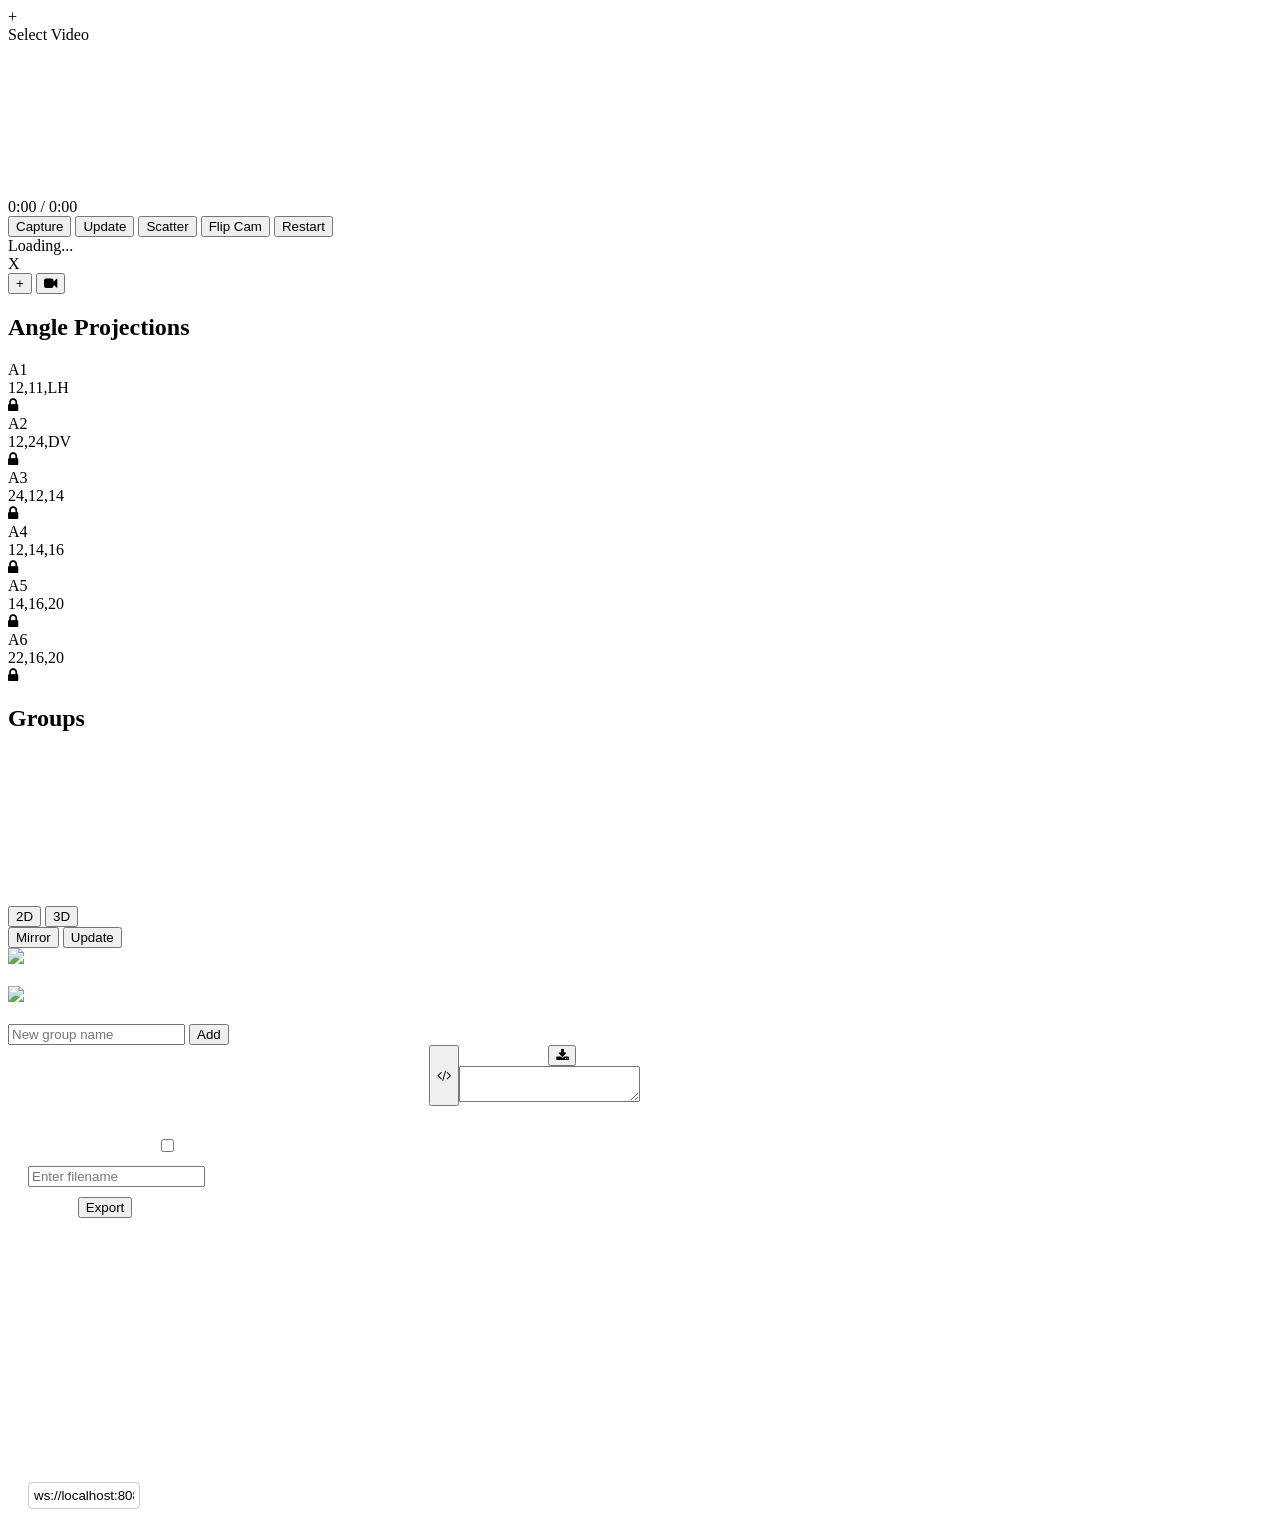
==== javascript/example/index.html @ 62b70d33 "Add websocket send data in real-time" ====
<!DOCTYPE html>
<html>

<head>
    <meta name="viewport" content="width=device-width, initial-scale=1, maximum-scale=1, user-scalable=no">
    <meta charset="utf-8" />

    <title>TwinPose</title>

    <script type="importmap">
        {
          "imports": {
            "three": "../node_modules/three/build/three.module.js",
            "three/examples/jsm/": "../node_modules/three/examples/jsm/",
            "sortablejs": "../node_modules/sortablejs/modular/sortable.esm.js"
          }
        }
    </script>

    <script src="https://unpkg.com/@webcomponents/webcomponentsjs@2.4.3/webcomponents-bundle.js"></script>
    <link href="https://fonts.googleapis.com/css2?family=Reddit+Mono:wght@200..900&display=swap" rel="stylesheet">
    <link rel="stylesheet" href="https://cdnjs.cloudflare.com/ajax/libs/font-awesome/4.7.0/css/font-awesome.min.css">
    <script src="https://cdn.jsdelivr.net/npm/@tensorflow/tfjs"></script>
    <script src="https://cdn.jsdelivr.net/npm/@mediapipe/pose"></script>
    <script src="https://cdn.jsdelivr.net/npm/@tensorflow-models/pose-detection"></script>
    <script src="https://cdnjs.cloudflare.com/ajax/libs/xlsx/0.17.0/xlsx.full.min.js"></script>
    <link href="https://cdnjs.cloudflare.com/ajax/libs/prism/1.24.1/themes/prism-tomorrow.min.css" rel="stylesheet" />
    <link href="./styles.css" type="text/css" rel="stylesheet" />
    <link href="./player-style.css" type="text/css" rel="stylesheet" />
    <link href="./human.css" type="text/css" rel="stylesheet" />
    <link href="./editor.css" type="text/css" rel="stylesheet" />
    <script src="./src/redirect.js"></script>
    <style>
        .loading-screen {
            position: fixed;
            top: 0;
            left: 0;
            width: 100%;
            height: 100vh;
            display: flex;
            justify-content: center;
            align-items: center;
            background: white;
            z-index: 9999;
            font-size: 5vw;
            font-weight: bold;
            transition: opacity 2s ease-out;
        }

        .hiddenL {
            opacity: 0;
            pointer-events: none;
        }
    </style>
</head>

<body tabindex="0">
    <div class="loading-screen" id="loading">TwinPose</div>
    <div class="container">
        <div class="side" id="left-side">
            <div id="video-player" class="video-player">
                <div id="select-video" class="centered-button">
                    <div>+</div>
                    <span>Select Video</span>
                </div>
                <video id="video" crossorigin="anonymous"></video>
                <canvas id="canvas"></canvas>
                <div id="play-pause-animation" class="play-pause-animation"></div>
                <div class="controls">
                    <div class="time-container">
                        <span id="current-time">0:00</span> / <span id="total-time">0:00</span>
                    </div>
                    <div class="progress-container" id="progress-container">
                        <div class="progress-filled" id="progress-filled"></div>
                        <div class="progress-thumb" id="progress-thumb"></div>
                    </div>
                    <div class="control-buttons">
                        <button id="capture-data" class="active">Capture</button>
                        <button id="update-pose" class="active">Update</button>
                        <button id="scatter-data" class="active">Scatter</button>
                        <button id="flip-button" class="">Flip Cam</button>
                        <button id="restart" class="active">Restart</button>
                    </div>
                </div>
                <div id="vid-loading" class="loading hidden">
                    <div class="spinner"></div>
                    Loading...
                </div>
                <div id="volumeOverlay" class="hidden"></div>
                <div class="close-button" id="close-button">X</div>
                <button class="pose-button" id="pose-button">+</button>
                <button class="cam-button" id="cam-button"><i class="fa fa-video-camera"></i></button>
                <div class="overlay"></div>
                <div class="modal">
                    <div class="left-panel">
                        <div id="angleProjections" class="frame">
                            <h2>Angle Projections</h2>
                            <div class="angleCard AC">
                                <div class="angleCard-label">A1</div>
                                <div class="angleCard-content">12,11,LH</div>
                                <i class="fa fa-lock lock-joint"></i>
                            </div>
                            <div class="angleCard AC">
                                <div class="angleCard-label">A2</div>
                                <div class="angleCard-content">12,24,DV</div>
                                <i class="fa fa-lock lock-joint"></i>
                            </div>
                            <div class="angleCard AC">
                                <div class="angleCard-label">A3</div>
                                <div class="angleCard-content">24,12,14</div>
                                <i class="fa fa-lock lock-joint"></i>
                            </div>
                            <div class="angleCard AC">
                                <div class="angleCard-label">A4</div>
                                <div class="angleCard-content">12,14,16</div>
                                <i class="fa fa-lock lock-joint"></i>
                            </div>
                            <div class="angleCard AC">
                                <div class="angleCard-label">A5</div>
                                <div class="angleCard-content">14,16,20</div>
                                <i class="fa fa-lock lock-joint"></i>
                            </div>
                            <div class="angleCard AC">
                                <div class="angleCard-label">A6</div>
                                <div class="angleCard-content">22,16,20</div>
                                <i class="fa fa-lock lock-joint"></i>
                            </div>
                        </div>
                        <div id="groups" class="frame">
                            <h2>Groups</h2>
                            <div id="groups-container">
                                <!-- Group cards will be added here dynamically -->
                            </div>
                        </div>
                    </div>
                    <div class="main-content">
                        <div id="figure">
                            <svg id="svgLayer"></svg>
                            <div class="button-23d-container">
                                <div class="button-23d-slider"></div>
                                <button class="button-23d active" id="button2D">2D</button>
                                <button class="button-23d" id="button3D">3D</button>
                            </div>
                            <button id="buttonMirror">Mirror</button>
                            <button id="buttonUpdate">Update</button>
                        </div>
                        <div id="angleMappingControls">
                            <div class="mapping-group">
                                <!-- <h6>姿態角度範圍</h6> -->
                                <div class="slider-wrapper">
                                    <img src="elbow.png" class="image">
                                    <input type="number" class="range-input min" value="0">
                                    <div id="postureSlider" class="slider-container"></div>
                                    <input type="number" class="range-input max" value="360">
                                </div>
                            </div>
                            <div class="mapping-group">
                                <!-- <h6>手臂角度範圍</h6> -->
                                <div class="slider-wrapper">
                                    <img src="robotic-arm.png" class="image">
                                    <input type="number" class="range-input min" value="0">
                                    <div id="armSlider" class="slider-container"></div>
                                    <input type="number" class="range-input max" value="360">
                                </div>
                            </div>
                        </div>
                        <div id="newGroupContainer">
                            <input type="text" id="newGroupName" placeholder="New group name">
                            <button id="addGroupBtn">Add</button>
                        </div>
                    </div>
                </div>
            </div>
        </div>
        <input type="file" id="file-input" accept="video/*" style="display: none;">
        <input type="number" id="vidTime" step="0.001" value='0' style="display: none;">
        <div class="divider">
            <div class="handle"></div>
        </div>
        <div class="side" id="right-side">
            <div id="sim-loading" class="loading hidden">
                <div class="spinner"></div>
                Loading...
            </div>
            <urdf-viewer up="+Z" display-shadow tabindex="1"></urdf-viewer>
            <div id="menu">
                <ul id="urdf-options" class="hidden">
                    <li urdf="../../../urdf/Hiwin/hiwin_ra610_1476_support/urdf/ra610_1476.urdf" color="#3b3b3a">Hiwin
                        1476</li>
                    <li urdf="../../../urdf/Hiwin/hiwin_ra620_1621_support/urdf/ra620_1621.urdf" color="#211e3e">Hiwin
                        1621</li>
                </ul>

                <div id="controls">
                    <div class="storage-toggle">
                        <i id="help-icon" class="fa fa-question-circle"
                            style="cursor: pointer; padding: 0px 10px; font-size: x-large;"></i>
                        <label for="enable-storage">Local Save</label>
                        <input type="checkbox" id="enable-storage">
                    </div>
                    <div id="filenameInputContainer" class="hidden">
                        <input type="text" id="filenameInput" placeholder="Enter filename" />
                    </div>
                    <div class="horizontal-buttons">
                        <label for="fileInput" class="custom-file-label">Import</label>
                        <input type="file" id="fileInput" accept=".json" style="display: none;">
                        <button id="jsonEXBtn">Export</button>
                    </div>
                    <div id="output"></div>
                    <div id="toggle-controls"></div>
                    <div id="is-loop" class="toggle">Loop Animation</div>
                    <div id="poseDetect" class="toggle checked">Pose Detection</div>
                    <div id="link-robot" class="toggle">Link to robot</div>
                    <div id="do-animate" class="toggle"><i class='fa fa-play-circle'></i> Play Animation</div>
                    <label style="display: none;">
                        Up Axis
                        <select id="up-select">
                            <option value="+X">+X</option>
                            <option value="-X">-X</option>
                            <option value="+Y">+Y</option>
                            <option value="-Y">-Y</option>
                            <option value="+Z" selected>+Z</option>
                            <option value="-Z">-Z</option>
                        </select>
                    </label>
                    <ul></ul>
                    <div id="button-frame-container">
                        <div class="button">
                            <button class="copyBtn btn">Copy</button>
                            <button class="refreshBtn btn">Refresh</button>
                            <button class="refreshAllBtn btn">Refresh All</button>
                            <br><br>
                            <button class="fixCamBtn btn"><i class="fa fa-lock"></i></button>
                            <button class="waitBtn btn">Wait</button>
                            <button class="clearBtn btn">Clear</button>
                            <button class="homeBtn btn">Home</button>
                            <br><br>
                            <input type="text" id="portNum" value="ws://localhost:8080" placeholder="port"/>
                            <button class="socketConnectBtn btn">Connect</button>
                            <button class="socketSendBtn btn">SendON</button>
                        </div>
                    </div>
                </div>
            </div>
            <button id="showEditor" class="download-button"><i class='fa fa-code'></i></button>
            <div class="editor-container" id="editorContainer">
                <div class="editor-header" id="editorHeader">
                    <span>Code Editor</span>
                    <button id="code-download" class="download-button"><i class="fa fa-download"></i></button>
                </div>
                <div class="editor-content">
                    <div class="line-numbers"></div>
                    <textarea id="editor" spellcheck="false"></textarea>
                </div>
                <div class="resize-handle top"></div>
                <div class="resize-handle right"></div>
                <div class="resize-handle corner"></div>
            </div>
            <div id="poseCard-container"></div>
        </div>
    </div>

    <script>
        window.addEventListener("load", function () {
            document.getElementById("loading").classList.add("hiddenL");
        });
    </script>

    <script type="module" src="./src/index.js"></script>
    <script type="module" src="./src/human.js"></script>
    <script type="module" src="./src/player.js"></script>
    <script type="module" src="./src/editor.js"></script>
    <script src="https://cdnjs.cloudflare.com/ajax/libs/prism/1.24.1/prism.min.js"></script>
    <script src="https://cdnjs.cloudflare.com/ajax/libs/prism/1.24.1/components/prism-javascript.min.js"></script>
</body>

</html>
---- javascript/example/styles.css ----
#right-side {
    /* position: relative; */
    font-family: "Roboto", helvetica, arial, sans-serif;
    animation: fade 3s ease;
    color: white;
    user-select: none;
    width: 50%;
    display: flex;
}

urdf-viewer {
    /* position: relative; */
    padding: 0;
    margin: 0;
    height: 100%;
    width: 100%;
    overflow: hidden;
}

select {
    font-family: "Roboto", helvetica, arial, sans-serif;
    background: rgba(255,255,255,0.25);
    border: none;
    color: white;
    font-size: 16px;
    font-weight: 300;
    outline: none;
    float: right;
}

option {
    color: #888;
}

input[type="number"] {
    color: white;
    border: none;
    font-weight: 300;
    background: rgba(255,255,255,0.25);
    padding: 1px 2px;
}

ul {
    list-style: none;
    padding: 0;
    margin: 0;
}

input[type=range] {
    -webkit-appearance: none;
    border: none;
    outline: none;
    width: 100%;
    flex: 1;
    height: 16px;
    background-color: transparent;
}
input[type=range]::-webkit-slider-runnable-track {
    width: 100%;
    height: 1px;
    background: white;
    border: none;
    border-radius: 5px;
}
input[type=range]::-webkit-slider-thumb {
    -webkit-appearance: none;
    border: none;
    height: 10px;
    width: 10px;
    border-radius: 50%;
    background: white;
    margin-top: -5px;
}
input[type=range]:focus {
    outline: none;
}
input[type=range]:focus::-webkit-slider-runnable-track {
    background: white;
}

input[type=range]::-moz-range-track {
    width: 100%;
    height: 1px;
    background: white;
    border: none;
    border-radius: 5px;
}
input[type=range]::-moz-range-thumb {
    border: none;
    height: 10px;
    width: 10px;
    border-radius: 50%;
    background: white;
}

input[type=range]:-moz-focusring{
    outline: 1px solid white;
    outline-offset: -1px;
}

input[type=range]::-ms-track {
    width: 100%;
    height: 1px;
    background: white;
    border-radius: 10px;
    color: transparent;
    border: none;
    outline: none;
}
input[type=range]::-ms-thumb {
    height: 10px;
    width: 10px;
    border-radius: 50%;
    background: white;
    border: none;
    outline: none;
    margin-top: 2px;
}

input:focus {
    outline: none;
    opacity: 1;
}

#up-select {
    width: 70px;
    margin: 0 20px;
}

#menu {
    position: absolute;
    display: flex;
    flex-direction: column;
    max-height: 100%;
    margin: 20px;
}

#urdf-options {
    text-overflow: ellipsis;
}

#urdf-options li {
    cursor: pointer;
    opacity: 0.5;
    font-size: 20px;
    font-weight: 100;
}

#urdf-options li:hover {
    opacity: 0.75;
}

#controls {
    flex: 1;
    display: flex;
    flex-direction: column;
    width: 100%;
    margin: 15px 0;
    transition: 0.5s opacity ease;
    overflow: hidden;
}

#controls > * {
    margin: 5px 0;
}

#controls #toggle-controls {
    margin-top: 0;
    margin-bottom: 10px;
    text-align: right;
    transition: 0.1s opacity linear;
    border-top: 1px solid white;
}

#controls #toggle-controls:hover {
    text-decoration: underline;
    cursor: pointer;
}

#controls #toggle-controls:before {
    content: "hide controls";
    font-size: 12px;
    font-weight: normal;
}

/* hidden state */
#controls.hidden #toggle-controls:before {
    content: "show controls";
}


#controls.hidden > *:not(#toggle-controls) {
    display: none;
}

#controls.hidden #toggle-controls {
    opacity: 0.5;
}

/* list of joint sliders */
#controls ul {
    flex: 1;
    overflow-y: auto;
}

#controls li {
    font-size: 16px;
    display: flex;
    align-items: center;
    padding: 1px 0;

    width: 100%;
    user-select: text;

    transition: background 0.25s ease;
}

#controls li[robot-hovered] {
    background: rgba(255,255,255,0.35);
}

#controls li span {

    padding: 0 5px;
    max-width: 125px;
    text-overflow: ellipsis;
    overflow: hidden;

}

#controls li input[type="number"] {
    width: 50px;
    overflow: hidden;
}

/* toggle controls */
.toggle {
    padding-left: 25px;
    position: relative;

    cursor: pointer;
}

.toggle:before {
    content: "";
    position: absolute;
    left: 0;
    width: 15px;
    height: 15px;

    border-radius: 10px;
    border: 2px solid white;

    margin-right: 5px;
}

.toggle:after {
    content: "";
    width: 9px;
    height: 9px;

    position: absolute;
    left: 5px;
    top: 5px;
    background: white;
    border-radius: 10px;
    opacity: 0;
}

.toggle:not(.checked):hover:after {
    opacity: 0.25;
}

.toggle.checked:after {
    opacity: 1;
}

@keyframes fade {
    from { opacity: 0; }
    to { opacity: 1; }
}

@media (max-width: 700px) {
    #controls {
        display: none;
    }
}

/* width */
::-webkit-scrollbar {
    width: 10px;
  }
  
  /* Track */
  ::-webkit-scrollbar-track {
    background: #f1f1f1; 
  }
   
  /* Handle */
  ::-webkit-scrollbar-thumb {
    background: #888; 
  }
  
  /* Handle on hover */
  ::-webkit-scrollbar-thumb:hover {
    background: #555; 
  }

.highlighted {
  background-color: rgba(255, 255, 255, 0.551);
}

#poseCard-container {
    position: fixed;
    top: 20px;
    right: 20px;
    display: flex;
    flex-direction: column;
    gap: 10px;
    width: 10%;
    overflow-y: auto;
    max-height: 95%;
    flex: 1;
}

.ui-element {
    position: relative;
    display: flex;
    padding: 0;
    border-style: solid;
    border-width: 1px;
    border-color: white;
    border-radius: 10px;
    height: 130px;
    cursor: pointer;
    justify-content: center;
    align-items: center;
}

.angles, .duration, .close {
    position: absolute;
    color: white;
}

.angles {
    top: 10px;
    left: 8px;
    font-size: 0.8em;
}

.icon img {
    max-width: 100%;
    max-height: 100%;
    object-fit: contain;
}

.duration {
    display: flex;
    height: 20px;
    width: 100%;
    bottom: 10px;
    /* padding-right: 10px; */
}

.duration .number {
    display: inline-block;
    margin-right: auto;
    margin-left: 10px;
    font-size: large;
    font-weight: bold;
    font-style: italic;
}

.duration #group-card {
    font-size: 1em;
    text-align: center;
    font-weight: 300;
    /* margin-left: 2px; */
    margin-right: 1px;
    width: 55px;
    overflow: hidden;
    background: rgba(0,0,0,0.5);
    border-radius: 3px;
}

.duration input {
    color: white;
    border: none;
    font-size: 1em;
    text-align: center;
    font-weight: 300;
    background: rgba(0,0,0,0.5);
    width: 2.5em;
    margin-left: 2px;
}

.duration button {
    margin-left: 2px;
    margin-right: 10px;
    background-color: #666;
    border: none;
    color: white;
    font-size: 16px;
    cursor: pointer;
    width: auto;
}

.close {
    top: 10px;
    right: 10px;
    width: 20px;
    height: auto;
    background-color: #555;
    border: none;
    color: white;
    font-size: 12px;
    cursor: pointer;
    border-radius: 4px;
    text-align: center;
    padding: 3px;
}

#volumeOverlay {
    position: absolute;
    top: 50%;
    left: 50%;
    transform: translate(-50%, -50%);
    background-color: rgba(0, 0, 0, 0.7);
    color: white;
    padding: 10px 20px;
    border-radius: 5px;
    font-size: 20px;
    z-index: 3;
    transition: opacity 0.5s ease;
    opacity: 1;
}

#volumeOverlay.hidden {
    opacity: 0;
    pointer-events: none;
}

.btn {
    display: inline-block;
    padding: 5px 8px;
    font-size: 14px;
    background-color: #ffffff00;
    color: white;
    border-radius: 3px;
    border: 1px solid #ffffff;
    cursor: pointer;
    text-align: center;
}

.btn:hover {
    background-color: #a6a6a6;
}

.btn.active {
    background-color: #a6a6a6;
}

.fixCamBtn{
    background-color: rgba(255, 255, 255, 0);
    color: white;
}

.fixCamBtn.active {
    background-color: #a6a6a6;
    color: red;
}

#portNum {
    width: 100px;
    padding: 5px;
    border: 1px solid #ccc;
    border-radius: 4px;
}
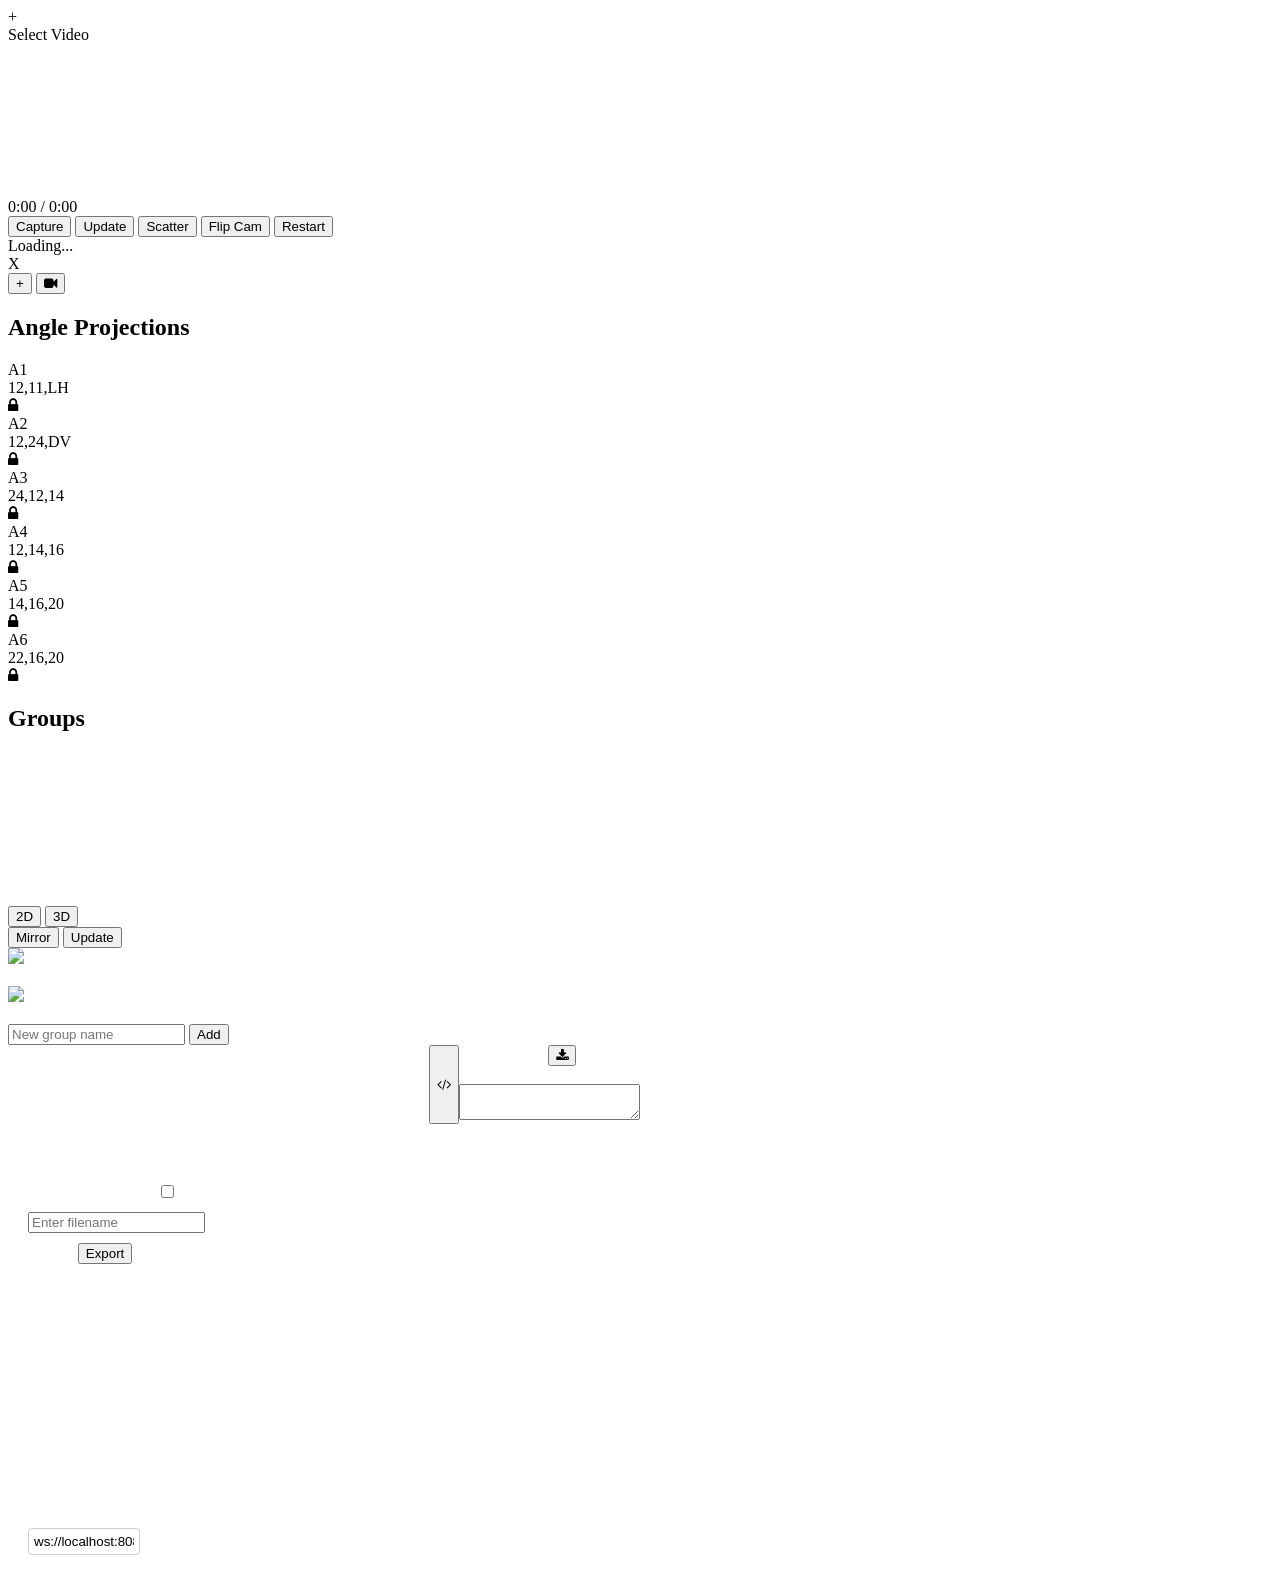
==== commit 6e957542: "Add two others robots into database" ====
--- a/javascript/example/index.html
+++ b/javascript/example/index.html
@@ -189,6 +189,10 @@
                         1476</li>
                     <li urdf="../../../urdf/Hiwin/hiwin_ra620_1621_support/urdf/ra620_1621.urdf" color="#211e3e">Hiwin
                         1621</li>
+                    <li urdf="../../../urdf/Hiwin/hiwin_ra605_710_support/urdf/ra605_710.urdf" color="#884444">Hiwin
+                        710</li>
+                    <li urdf="../../../urdf/Hiwin/hiwin_ra610_1869_support/urdf/ra610_1869.urdf" color="#557a72">Hiwin
+                        1869</li>
                 </ul>
 
                 <div id="controls">
@@ -235,7 +239,7 @@
                             <button class="clearBtn btn">Clear</button>
                             <button class="homeBtn btn">Home</button>
                             <br><br>
-                            <input type="text" id="portNum" value="ws://localhost:8080" placeholder="port"/>
+                            <input type="text" id="portNum" value="ws://localhost:8080" placeholder="port" />
                             <button class="socketConnectBtn btn">Connect</button>
                             <button class="socketSendBtn btn">SendON</button>
                         </div>
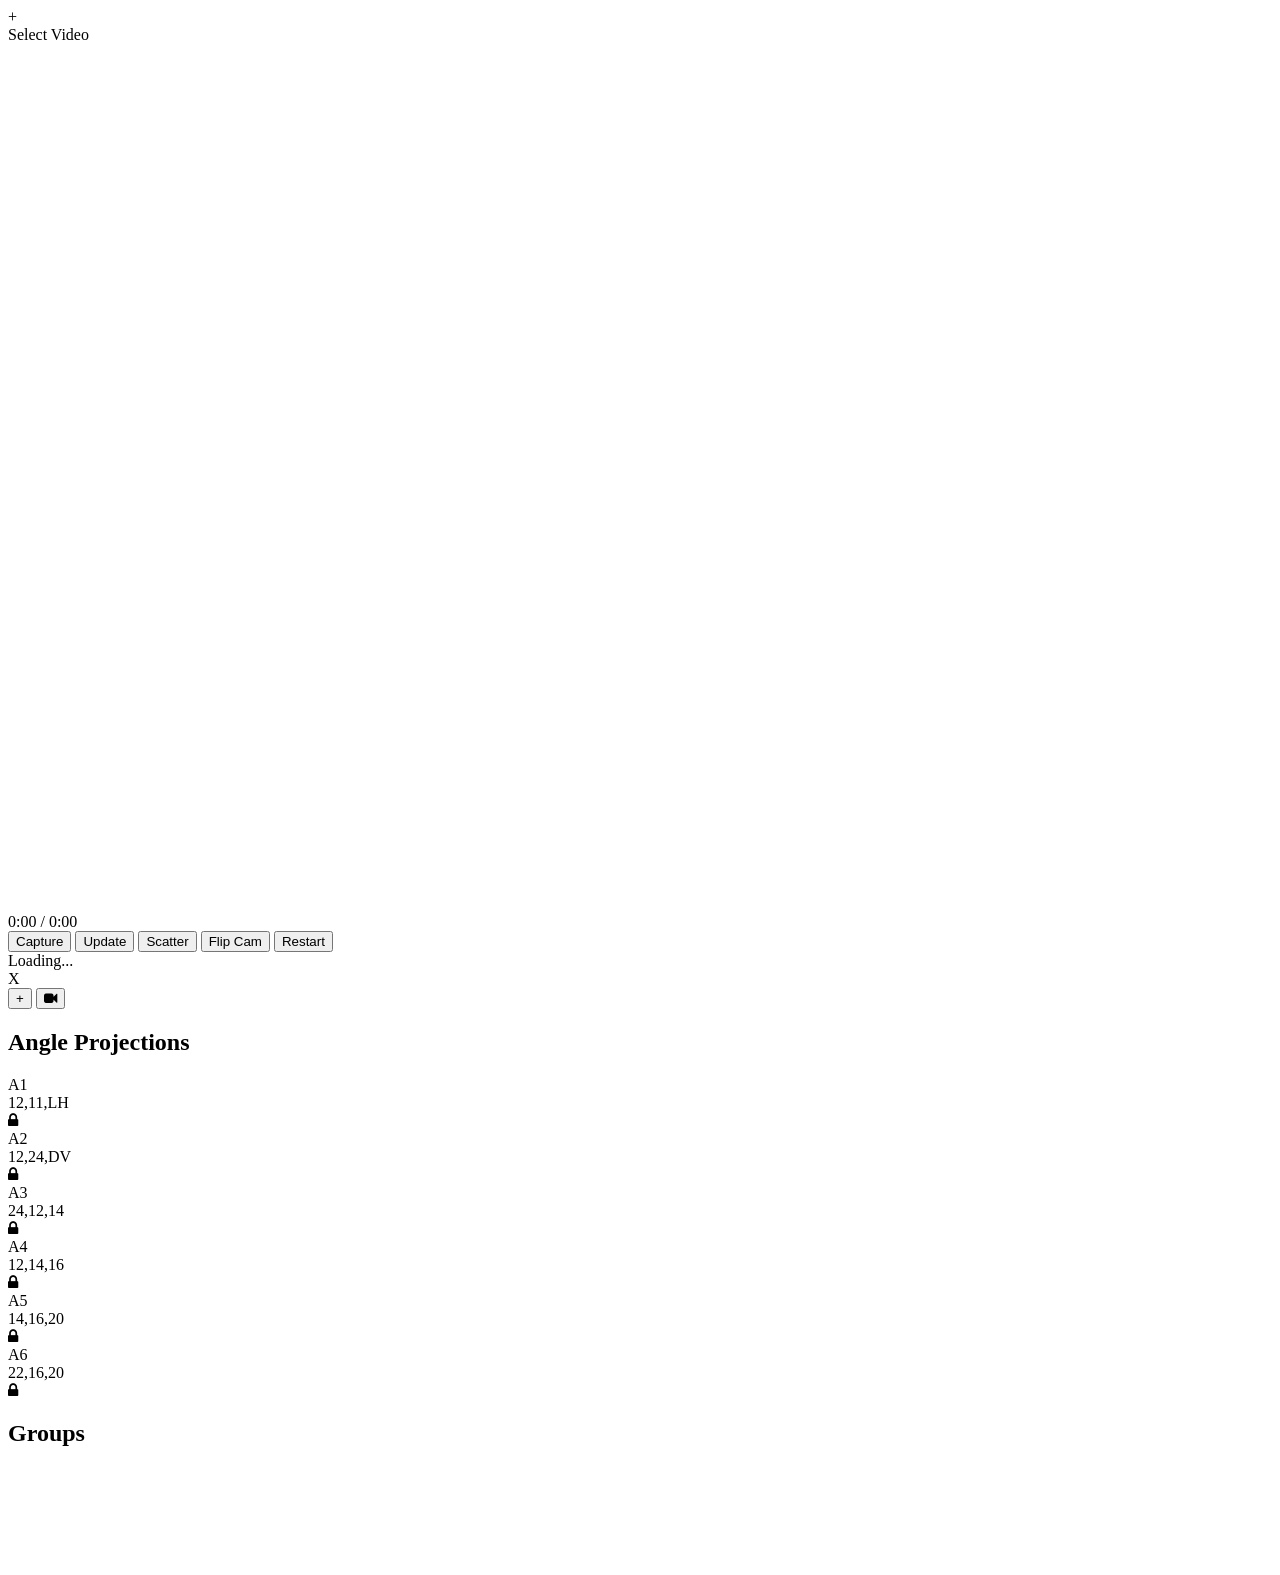
==== commit 8c6bfc64: "Add pose card panel auto-hide, pin, and scroll-to-top/bottom controls The pose card list now lives i" ====
--- a/javascript/example/index.html
+++ b/javascript/example/index.html
@@ -25,6 +25,7 @@
     <script src="https://cdn.jsdelivr.net/npm/@tensorflow-models/pose-detection"></script>
     <script src="https://cdnjs.cloudflare.com/ajax/libs/xlsx/0.17.0/xlsx.full.min.js"></script>
     <link href="https://cdnjs.cloudflare.com/ajax/libs/prism/1.24.1/themes/prism-tomorrow.min.css" rel="stylesheet" />
+    <link rel="icon" type="image/x-icon" href="./favicon.ico" />
     <link href="./styles.css" type="text/css" rel="stylesheet" />
     <link href="./player-style.css" type="text/css" rel="stylesheet" />
     <link href="./human.css" type="text/css" rel="stylesheet" />
@@ -260,7 +261,13 @@
                 <div class="resize-handle right"></div>
                 <div class="resize-handle corner"></div>
             </div>
-            <div id="poseCard-container"></div>
+            <div id="poseCard-edge-trigger"></div>
+            <div id="poseCard-wrapper">
+                <button id="poseCard-tab" class="btn" title="Pin pose cards"><i class="fa fa-thumb-tack"></i></button>
+                <button id="poseCard-scroll-top" class="poseCard-scroll-btn" title="Scroll to top"><i class="fa fa-chevron-up"></i></button>
+                <div id="poseCard-container"></div>
+                <button id="poseCard-scroll-bottom" class="poseCard-scroll-btn" title="Scroll to bottom"><i class="fa fa-chevron-down"></i></button>
+            </div>
         </div>
     </div>
 
--- a/javascript/example/styles.css
+++ b/javascript/example/styles.css
@@ -310,17 +310,176 @@
   background-color: rgba(255, 255, 255, 0.551);
 }
 
-#poseCard-container {
+@keyframes speed-blink {
+    0%, 100% { border-color: white; box-shadow: none; }
+    50% { border-color: #ff3b3b; box-shadow: 0 0 10px 2px rgba(255, 59, 59, 0.8); }
+}
+
+@keyframes speed-blink-soft {
+    0%, 100% { border-color: white; box-shadow: none; }
+    50% { border-color: #e0397e; box-shadow: 0 0 8px 2px rgba(224, 57, 126, 0.75); }
+}
+
+/* Arrived here too fast (from the previous card) -- primary warning */
+.speed-exceeded {
+    animation: speed-blink 0.6s ease-in-out infinite;
+}
+
+/* About to leave too fast (towards the next card) -- secondary warning */
+.speed-exceeded-soft {
+    animation: speed-blink-soft 0.6s ease-in-out infinite;
+}
+
+/* Both apply at once: the primary (arrival) warning takes visual priority */
+.speed-exceeded.speed-exceeded-soft {
+    animation: speed-blink 0.6s ease-in-out infinite;
+}
+
+/* Small badge bridging the gap between two cards, naming the over-speed joint(s) */
+.speed-connector {
+    display: none;
+    position: absolute;
+    top: -11px;
+    left: 50%;
+    transform: translateX(-50%);
+    background: rgba(255, 59, 59, 0.85);
+    color: white;
+    font-size: 0.65em;
+    font-weight: bold;
+    padding: 2px 7px;
+    border-radius: 8px;
+    white-space: nowrap;
+    box-shadow: 0 0 6px rgba(255, 59, 59, 0.6);
+    z-index: 2;
+    pointer-events: none;
+}
+
+.ui-element.speed-exceeded .speed-connector {
+    display: block;
+}
+
+/* "Over Speed" label shown while hovering an over-speed card */
+.speed-tooltip {
+    position: absolute;
+    top: 50%;
+    left: 50%;
+    transform: translate(-50%, -50%);
+    background: rgba(0, 0, 0, 0.75);
+    color: #ff6b6b;
+    font-size: 0.8em;
+    font-weight: bold;
+    letter-spacing: 0.5px;
+    text-transform: uppercase;
+    text-align: center;
+    padding: 4px 10px;
+    border-radius: 5px;
+    opacity: 0;
+    pointer-events: none;
+    transition: opacity 0.2s ease;
+    z-index: 4;
+}
+
+.ui-element.speed-exceeded:hover .speed-tooltip,
+.ui-element.speed-exceeded-soft:hover .speed-tooltip {
+    opacity: 1;
+}
+
+/* Owns the fixed position and the slide transform, so the pin tab can ride
+   along with it without becoming a card-indexed child of the container
+   itself (Sortable/index.js treat every child of #poseCard-container as a
+   pose card). */
+#poseCard-wrapper {
     position: fixed;
     top: 20px;
     right: 20px;
+    width: 10%;
+    transition: transform 0.35s ease;
+}
+
+#poseCard-wrapper.collapsed {
+    transform: translateX(calc(100% + 20px));
+    pointer-events: none;
+}
+
+#poseCard-container {
     display: flex;
     flex-direction: column;
     gap: 10px;
-    width: 10%;
+    width: 100%;
     overflow-y: auto;
-    max-height: 95%;
-    flex: 1;
+    max-height: 95vh;
+    scroll-behavior: smooth;
+}
+
+/* Invisible strip flush against the true right edge of the viewport, always
+   reachable regardless of the panel's state -- hovering it slides the pose
+   card panel out. */
+#poseCard-edge-trigger {
+    position: fixed;
+    top: 0;
+    right: 0;
+    width: 16px;
+    height: 100%;
+    z-index: 5;
+}
+
+/* Small pinned tab, anchored to the wrapper's top-left corner so it rides
+   along with the panel */
+#poseCard-tab {
+    position: absolute;
+    top: 0;
+    left: -40px;
+    z-index: 3;
+    width: 34px;
+    height: 34px;
+    padding: 0;
+    display: flex;
+    align-items: center;
+    justify-content: center;
+    border-radius: 6px;
+    pointer-events: auto;
+}
+
+#poseCard-tab.active {
+    background-color: #a6a6a6;
+    color: red;
+}
+
+/* Scroll-to-top / scroll-to-bottom hints, fade in when the mouse nears
+   the corresponding edge of the pose card list */
+.poseCard-scroll-btn {
+    position: absolute;
+    left: 50%;
+    transform: translateX(-50%);
+    width: 44px;
+    height: 26px;
+    padding: 0;
+    display: flex;
+    align-items: center;
+    justify-content: center;
+    background: rgba(0, 0, 0, 0.65);
+    color: white;
+    border: 1px solid white;
+    border-radius: 5px;
+    cursor: pointer;
+    font-size: 14px;
+    opacity: 0;
+    pointer-events: none;
+    transition: opacity 0.2s ease;
+    z-index: 3;
+}
+
+.poseCard-scroll-btn.visible {
+    opacity: 1;
+    pointer-events: auto;
+}
+
+#poseCard-scroll-top {
+    top: 2px;
+}
+
+#poseCard-scroll-bottom {
+    bottom: 2px;
 }
 
 .ui-element {
@@ -346,6 +505,11 @@
     top: 10px;
     left: 8px;
     font-size: 0.8em;
+}
+
+.angles .speed-exceeded-value {
+    color: #ff3b3b;
+    font-weight: bold;
 }
 
 .icon img {
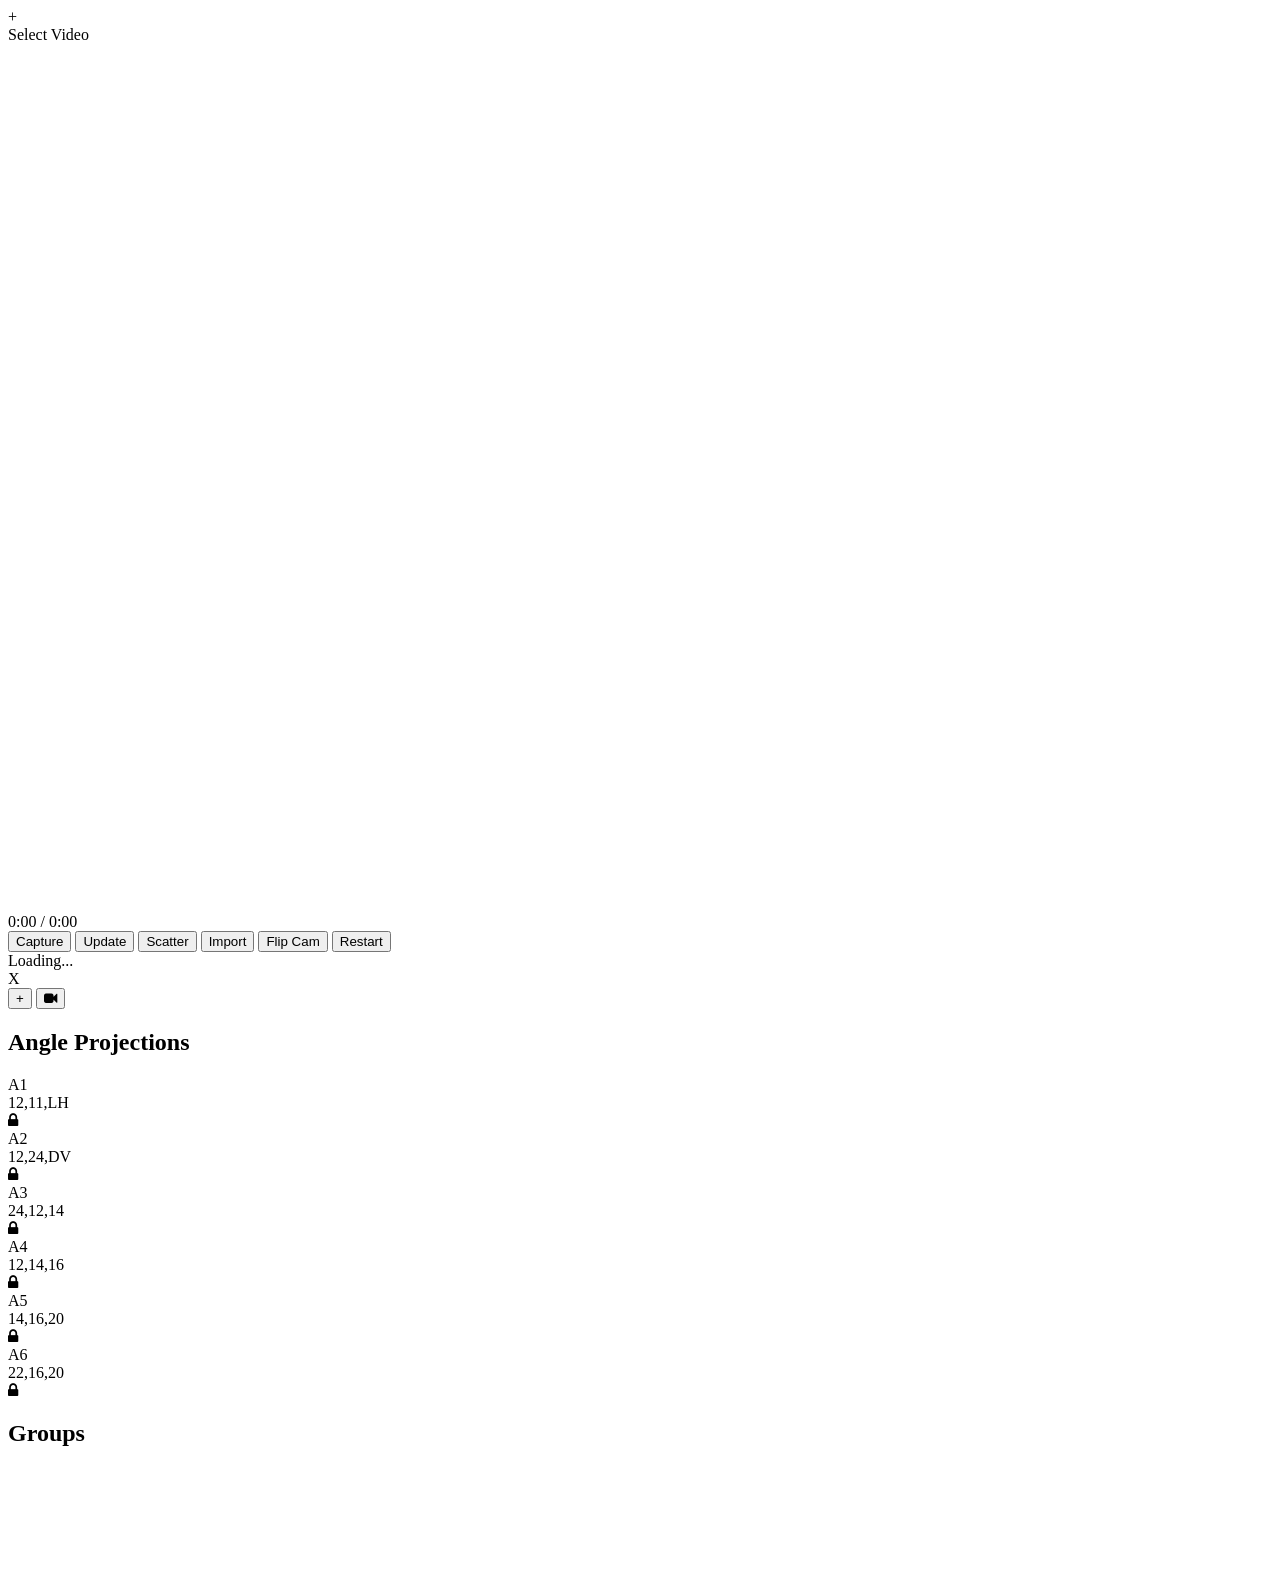
==== commit e173c98c: "Add CSV keyframe import (Scatter-equivalent capture flow) New Import button reads a time_s column fr" ====
--- a/javascript/example/index.html
+++ b/javascript/example/index.html
@@ -79,6 +79,8 @@
                         <button id="capture-data" class="active">Capture</button>
                         <button id="update-pose" class="active">Update</button>
                         <button id="scatter-data" class="active">Scatter</button>
+                        <button id="import-data" class="active">Import</button>
+                        <input type="file" id="import-csv-input" accept=".csv" style="display: none;">
                         <button id="flip-button" class="">Flip Cam</button>
                         <button id="restart" class="active">Restart</button>
                     </div>
--- a/javascript/example/styles.css
+++ b/javascript/example/styles.css
@@ -505,11 +505,21 @@
     top: 10px;
     left: 8px;
     font-size: 0.8em;
+    line-height: 14px;
 }
 
 .angles .speed-exceeded-value {
     color: #ff3b3b;
     font-weight: bold;
+}
+
+.icon {
+    width: 100%;
+    height: 100%;
+    display: flex;
+    justify-content: center;
+    align-items: center;
+    overflow: hidden;
 }
 
 .icon img {
